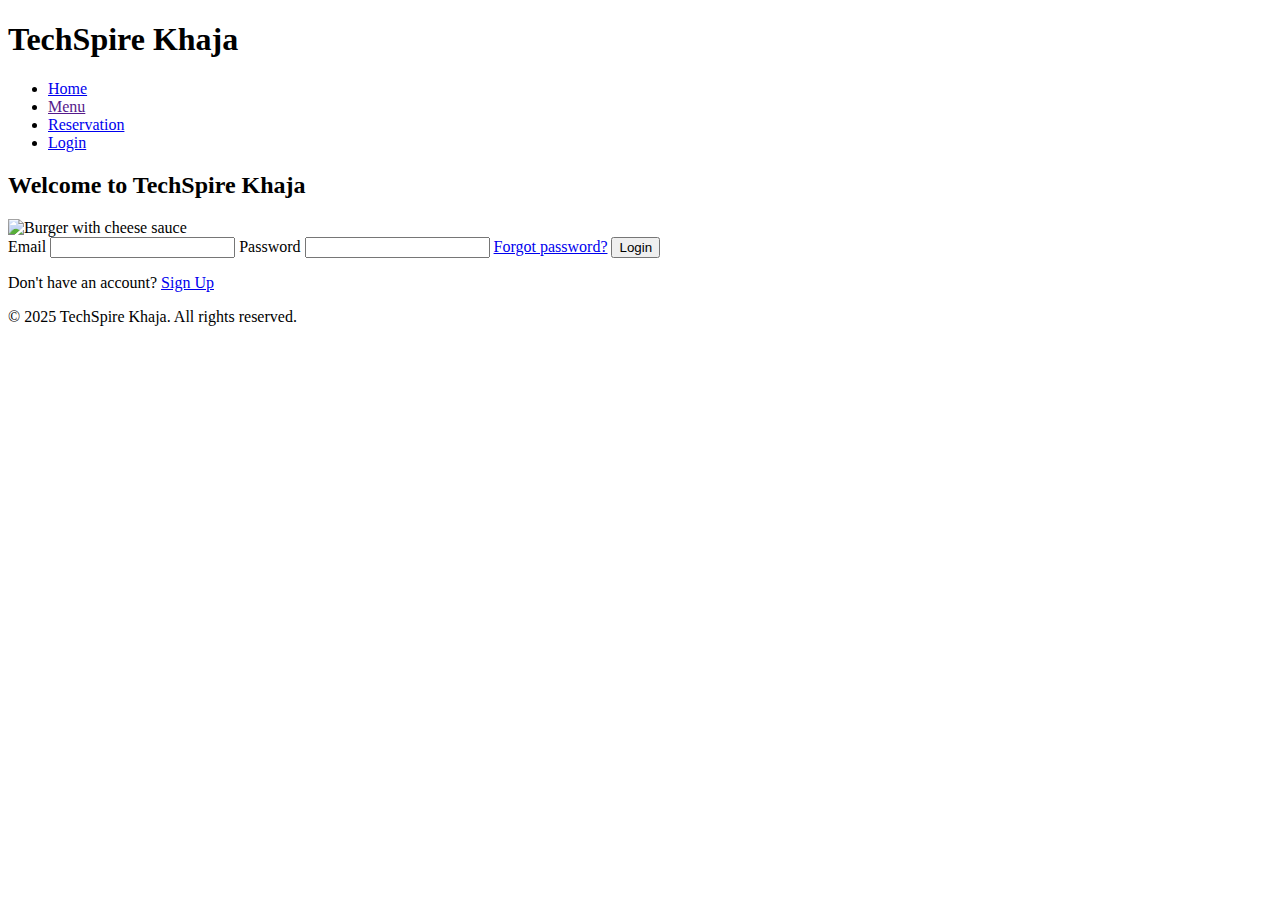
==== login.html @ 5942130c "new change" ====
<!DOCTYPE html>
<html lang="en">
<head>
    <meta charset="UTF-8">
    <meta name="viewport" content="width=device-width, initial-scale=1.0">
    <title>TechSpire Khaja</title>
    <link href="https://fonts.googleapis.com/css2?family=Canbeera&family=Matura+MT+Script+Capitals&display=swap" rel="stylesheet">
    <link rel="stylesheet" href="login.css">
</head>
<body>
    <header>
        <h1 class="logo">TechSpire Khaja</h1>
        <nav>
            <ul>
                <li><a href="#">Home</a></li>
                <li><a href="">Menu</a></li>
                <li><a href="#">Reservation</a></li>
                <li><a href="#">Login</a></li>
            </ul>
        </nav>
    </header>

    <main>
        <section class="content">
            <h2>Welcome to TechSpire Khaja</h2>
            <img src="image/login_burger.png" alt="Burger with cheese sauce" class="burger-image">
            <form class="login-form">
                <label for="email">Email</label>
                <input type="email" id="email" name="email" required>
                
                <label for="password">Password</label>
                <input type="password" id="password" name="password" required>
                
                <a href="#" class="forgot-password">Forgot password?</a>
                <button type="submit">Login</button>
                
                <p class="register-link">Don't have an account? <a href="#">Sign Up</a></p>
            </form>
        </section>
    </main>

    <footer>
        <p>&copy; 2025 TechSpire Khaja. All rights reserved.</p>
    </footer>
</body>
</html>
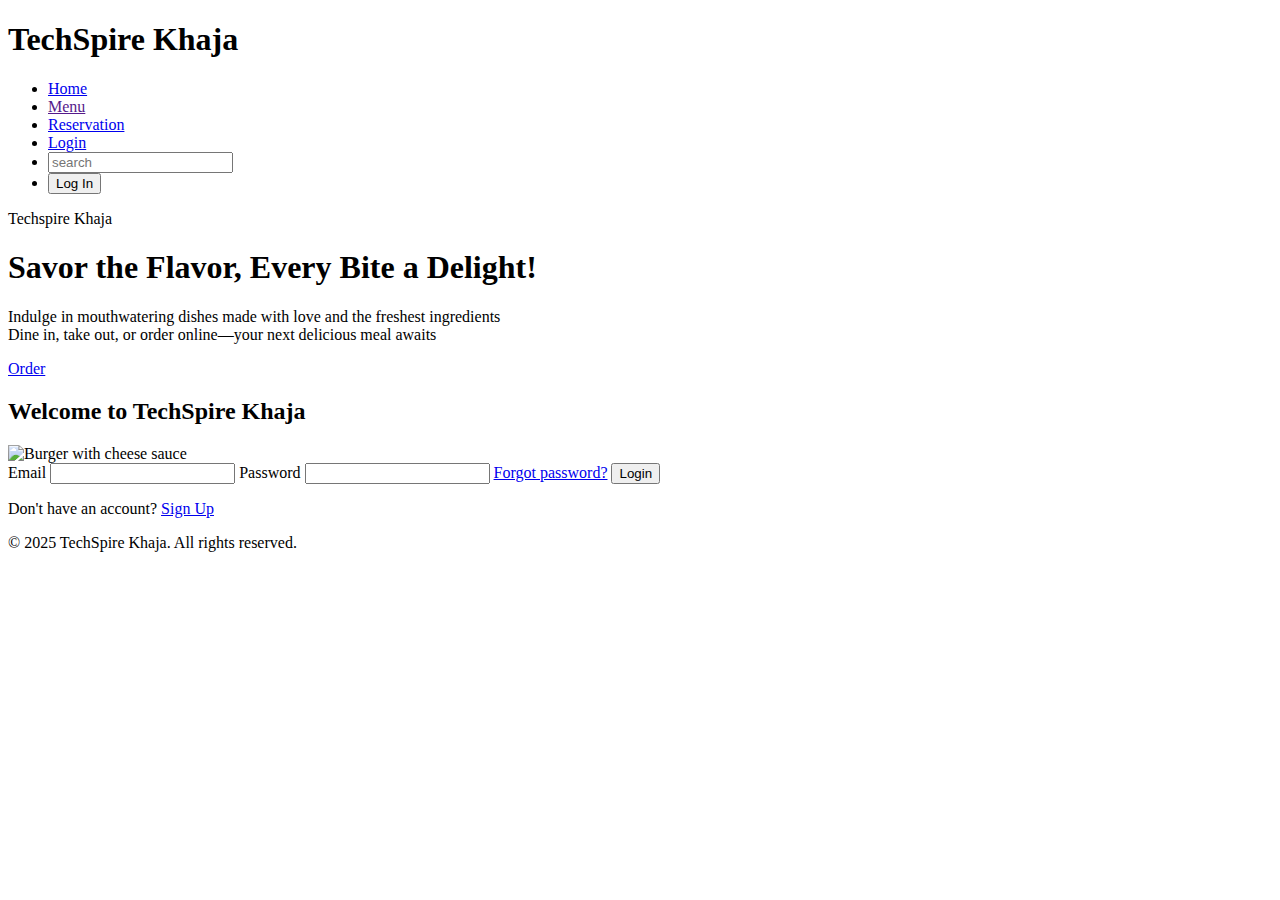
==== commit 2b431d56: "homepage" ====
--- a/login.html
+++ b/login.html
@@ -16,9 +16,31 @@
                 <li><a href="">Menu</a></li>
                 <li><a href="#">Reservation</a></li>
                 <li><a href="#">Login</a></li>
+                <li class="search">
+                    <input type="text" placeholder="search">
+                </li>
+                <li class="login-button"><button>Log In</button></li>
             </ul>
         </nav>
     </header>
+
+
+    <main>
+        <div class="logo">Techspire Khaja</div>
+        <h1 class="title">Savor the Flavor, Every Bite a Delight!</h1>
+        <p class="subtitle">Indulge in mouthwatering dishes made with love and the freshest ingredients<br>
+            Dine in, take out, or order online—your next delicious meal awaits</p>
+        <a href="#" class="order-btn">Order</a>
+    </main>
+
+
+
+
+
+
+
+
+
 
     <main>
         <section class="content">
@@ -34,7 +56,7 @@
                 <a href="#" class="forgot-password">Forgot password?</a>
                 <button type="submit">Login</button>
                 
-                <p class="register-link">Don't have an account? <a href="#">Sign Up</a></p>
+                <p class="register-link">Don't have an account? <a href="signup.html">Sign Up</a></p>
             </form>
         </section>
     </main>
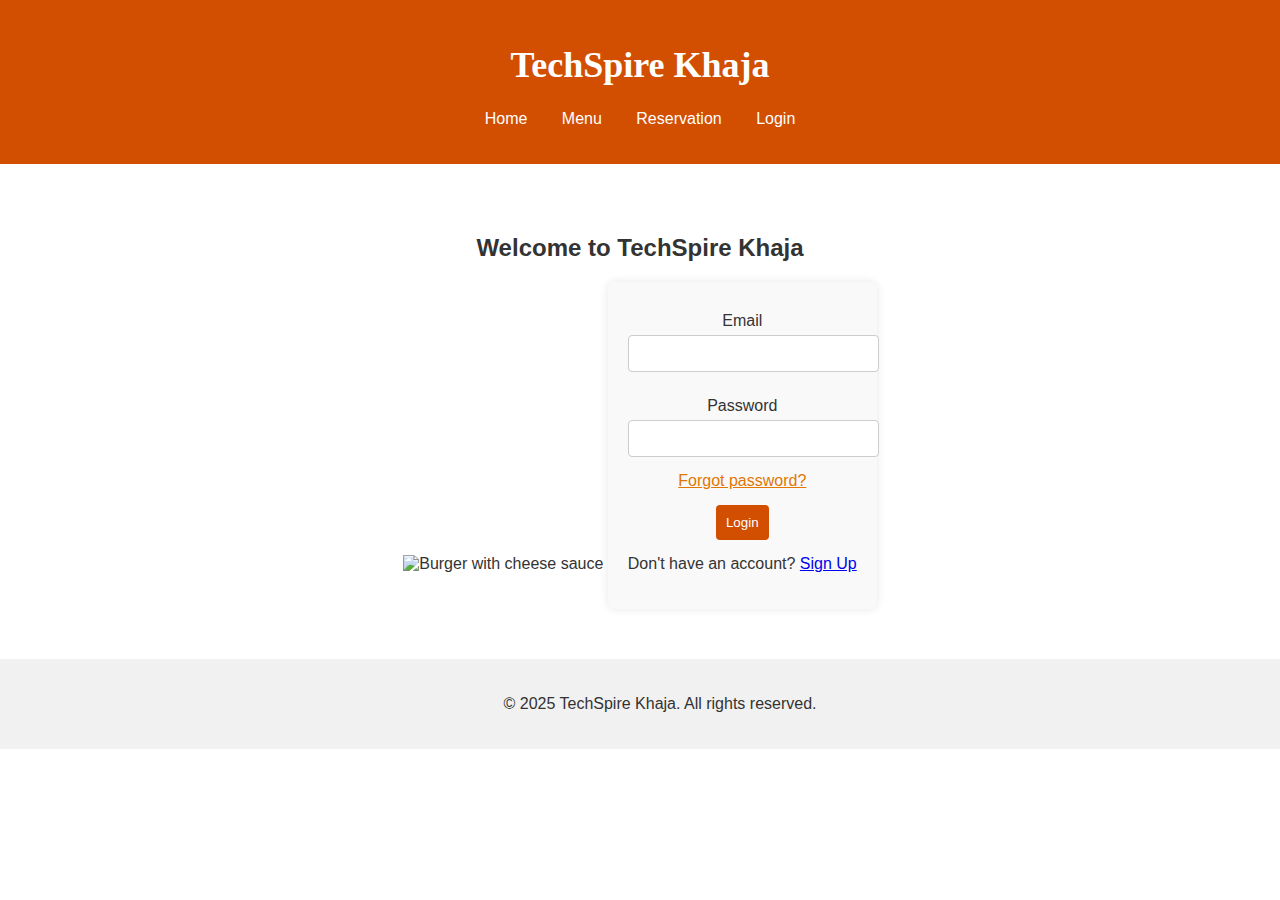
==== commit 16f13677: "message" ====
--- a/login.html
+++ b/login.html
@@ -16,31 +16,9 @@
                 <li><a href="">Menu</a></li>
                 <li><a href="#">Reservation</a></li>
                 <li><a href="#">Login</a></li>
-                <li class="search">
-                    <input type="text" placeholder="search">
-                </li>
-                <li class="login-button"><button>Log In</button></li>
             </ul>
         </nav>
     </header>
-
-
-    <main>
-        <div class="logo">Techspire Khaja</div>
-        <h1 class="title">Savor the Flavor, Every Bite a Delight!</h1>
-        <p class="subtitle">Indulge in mouthwatering dishes made with love and the freshest ingredients<br>
-            Dine in, take out, or order online—your next delicious meal awaits</p>
-        <a href="#" class="order-btn">Order</a>
-    </main>
-
-
-
-
-
-
-
-
-
 
     <main>
         <section class="content">
--- a/login.css
+++ b/login.css
@@ -0,0 +1,100 @@
+body {
+    font-family: 'Canbeera', sans-serif;
+    margin: 0;
+    padding: 0;
+    background-color: #ffffff;
+    color: #333;
+}
+
+header {
+    background-color: #d24e01;
+    padding: 20px;
+    text-align: center;
+}
+
+.logo {
+    font-family: 'Matura MT Script Capitals', cursive;
+    font-size: 36px;
+    color: #ffffff;
+}
+
+
+nav ul {
+    list-style-type: none;
+    padding: 0;
+}
+
+nav ul li {
+    display: inline;
+    margin: 0 15px;
+}
+
+nav ul li a {
+    color: #ffffff;
+    text-decoration: none;
+}
+
+.content {
+    text-align: center;
+    padding: 50px 20px;
+}
+
+.burger-image {
+    width: 300px;
+    height: auto;
+    margin: 20px 0;
+}
+
+.login-form {
+    display: inline-block;
+    background-color: #f9f9f9;
+    padding: 20px;
+    border-radius: 8px;
+    box-shadow: 0 0 10px rgba(0, 0, 0, 0.1);
+}
+
+.login-form label {
+    display: block;
+    margin: 10px 0 5px;
+}
+
+.login-form input {
+    width: 100%;
+    padding: 10px;
+    margin-bottom: 15px;
+    border: 1px solid #ccc;
+    border-radius: 4px;
+}
+
+.forgot-password {
+    display: block;
+    margin-bottom: 15px;
+    color: #e27602;
+}
+
+.login-form button {
+    background-color: #d24e01;
+    color: #ffffff;
+    padding: 10px;
+    border: none;
+    border-radius: 4px;
+    cursor: pointer;
+    transition: background-color 0.3s;
+}
+
+.login-form button:hover {
+    background-color: #e27602;
+}
+
+.register-link {
+    margin-top: 15px;
+}
+
+footer {
+    text-align: center;
+    padding: 20px;
+    background-color: #f1f1f1;
+    position: relative;
+    bottom: 0;
+    width: 100%;
+}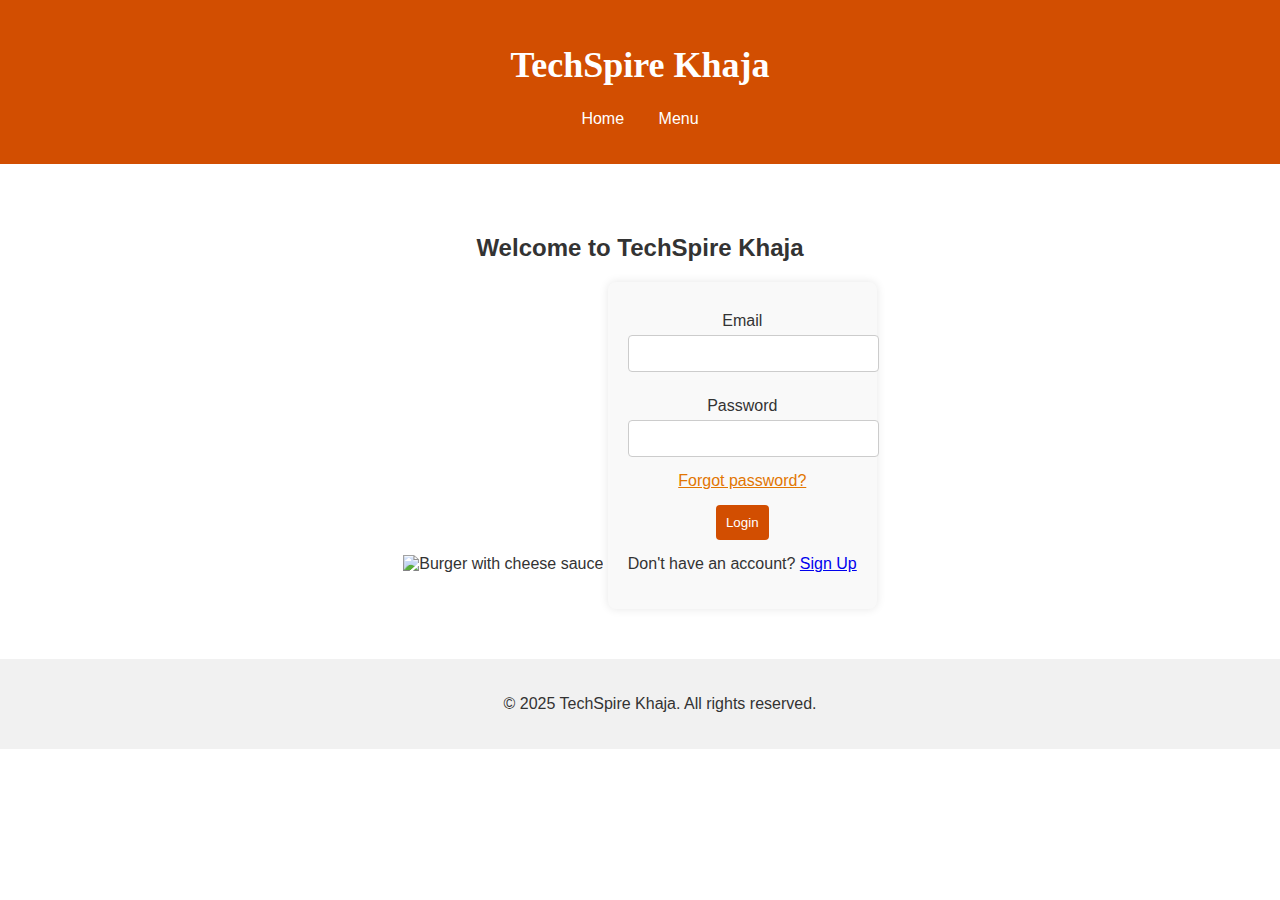
==== commit 463d0b6f: "new" ====
--- a/login.html
+++ b/login.html
@@ -12,10 +12,9 @@
         <h1 class="logo">TechSpire Khaja</h1>
         <nav>
             <ul>
-                <li><a href="#">Home</a></li>
-                <li><a href="">Menu</a></li>
-                <li><a href="#">Reservation</a></li>
-                <li><a href="#">Login</a></li>
+                <li><a href="index.html">Home</a></li>
+                <li><a href="menu.html">Menu</a></li>
+                
             </ul>
         </nav>
     </header>
